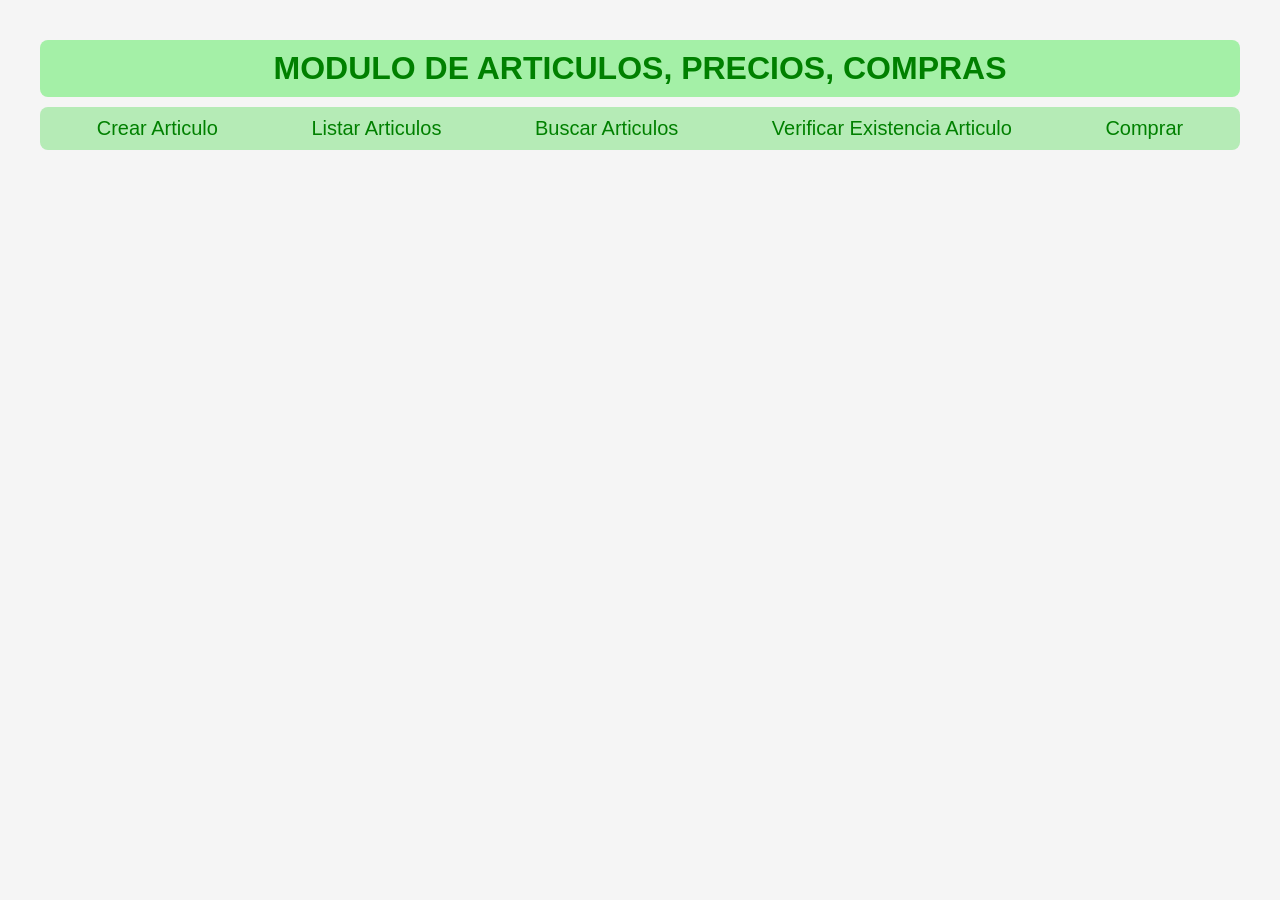
==== index.html @ 5d5d8ce8 "se clono la pre-entrega desaprobada, para comenzar a rehacer el proyecto otra vez, desde cero" ====
<!DOCTYPE html>
<html lang="es">
<head>
    <meta charset="UTF-8">
    <meta name="viewport" content="width=device-width, initial-scale=1.0">
    <title>Pre-Entrega 7: Interfaz dinámica con DOM y eventos</title>
    <link rel="stylesheet" href="./css/styles.css">
</head>
<body> 
    <header>        
    </header>
    <main>
    </main>
    <footer>
    </footer> 
    <script src="./js/funcionesDatos.js"></script>
    <script src="./js/funcionesHtml.js"></script>
    <script src="./js/main.js"></script>
</body>
</html>
---- css/styles.css ----
*{
    box-sizing: border-box;
    padding: 0;
    margin: 0; 
}

body {
    font-family: Arial, sans-serif;
    background-color: whitesmoke;
    padding: 10px; 
}

header, main, footer {
    padding: 10px; 
}

h6{
  overflow-wrap: break-word;
}

.contenedorHeader {
    padding: 10px; 
} 

.contenedorHeaderElementos{
    padding: 10px; 
}

.headerH1Menu{
    padding: 10px; 
    background-color: rgb(164, 240, 167); 
    color: green;
    text-align: center;
    text-justify: center;
    border-radius: 8px;
}

.headerNavMenu{
    margin: 10px 0px 0px 0px;
    padding: 10px; 
    background-color: rgb(181, 235, 182); 
    color: green;
    font-size: 20px;
    text-align: center;
    text-justify: center;
    border-radius: 8px;
}

.headerUlMenu{
    padding: 10px; 
    display: flex;
    justify-content: space-around;
    align-items: center;
    text-decoration: none;
    list-style-type: none;
    padding: 0;
    margin: 0;
} 

.opcionMenuTextoA {
    color: green;
} 

.contenedorFormulario, .contenedorBuscarArticulosResultados, .contenedorResultadosVerificar{
    max-width: 900px;
    margin: 0 auto;
}

/* .contenedorListadoArticulos {
    max-width: 1100px;
    margin: 0 auto;
} */

.contenedorFormularioElementos {
    background: #ddeeec;
    margin-top: 10px;
    padding: 10px;
    border-radius: 8px;
}

.contenedorFormularioTitulo, .contenedorListadoTitulo, .contenedorBuscarArticulosTitulo
/*,.contenedorVerificarArticuloTitulo*/ {
    color: green;
    padding: 10px;
    align-items: center;
    text-align: center;
}

.renglonFormularioArticulo{
    padding: 10px;
    display: flex;
    justify-content: space-between;
    align-items: center;
}

.renglonFormularioArticulo label{
    display: inline-block; 
    color: green;
    min-width: 150px;      
    text-align: left;
}

.renglonFormularioArticulo input, .renglonFormularioArticulo select{
    flex: 1;                
    padding: 8px;
    box-sizing: border-box;
    border-radius: 4px;
    width: 100%;
}

.buttonGlobal {
    background-color: green;
    font-weight: bold; 
    color: white;
    padding: 10px 15px;
    border: none;
    border-radius: 4px;
    cursor: pointer;
    width: 100%;
    font-size: 16px;
}

/*
.contenedorListarArticulos {
    max-width: 1100px;
    margin: 0 auto;
}
*/

.listarArticulosTabla{    
    width: 100%;
    margin-top: 10px;
    border-radius: 8px;
}

.listarArticulosTabla th, .listarArticulosTabla td
{
    padding: 12px 15px;
    text-align: left;
}

.listarArticulosTabla th {
    background-color: green;
    color: white;
    font-weight: bold;
    text-transform: uppercase;
    font-size: 14px;
}

.listarArticulosTabla tbody tr:nth-child(even) 
{
    background-color: rgb(185, 206, 191);
}

.listarArticulosTabla th:last-child, .tablaListado td:last-child 
{
    text-align: right;
}

.registrosEncontrados
 {
    display: flex;
    flex-wrap: wrap;
    background: #ddeeec;
    margin-top: 1rem;
}

.registroEncontrado{
    display: flex;
    background-color: rgb(174, 226, 169);
    flex-direction: column;
    justify-content: space-evenly;
    height: 15rem;
    width: 8rem;
    border: solid 1px darkgray;
    border-radius: 0.5rem;
    padding: 10px;
    margin: 10px;
}

.errorAgregarCarrito {
    color: red;  
    margin-top: 5px; 
    font-size: 14px;
}

.buttonCarrito {
    background-color: green;
    font-weight: bold; 
    color: white;
    padding: 10px 15px;
    border: none;
    border-radius: 4px;
    cursor: pointer;
    font-size: 16px;
}

.contenedorMostrarCarritoBotones {
    max-width: 900px;
    margin: 0 auto;
}

.mostrarCarritoBotones {
    display: flex;
    justify-content: space-around;
    margin-top: 1rem;
    padding-top: 1rem;
    padding-bottom: 1rem;
    background-color: #ddeeec;
    border-radius: 8px;
}
.contenedorVerCarrito{
    max-width: 900px;
    margin: 0 auto;
}
.contenedorVerCarritoElementos{
    margin-top: 1rem;
    padding-top: 1rem;
    padding-bottom: 1rem;
    background-color: #ddeeec;
}
.contenedorRegistroEncontradoCarrito{
    display: flex;
    flex-wrap: wrap;
}

.registroEncontradoCarrito{
    background-color: rgb(174, 226, 169);
    flex-direction: row;
    justify-content: space-evenly;   
    height: 15rem;
    width: 8rem;
    border: solid 1px darkgray;
    border-radius: 0.5rem;
    padding: 10px;
    margin: 10px;
}

.verCarritoH3 {
    width: 100%;
    text-align: center;
    color: green;
}

.verCarritoTotalP {
    color: green;
}

.mensajeDialog {
    width: 350px;
    padding: 25px;
    border: none;
    background-color: rgb(194, 178, 225);
    color: rgb(1, 61, 1);
    border-radius: 8px;
    text-align: center;
    justify-self: center;
    align-self: center;
}

label.labelInputDescuento {
    color: green;
}
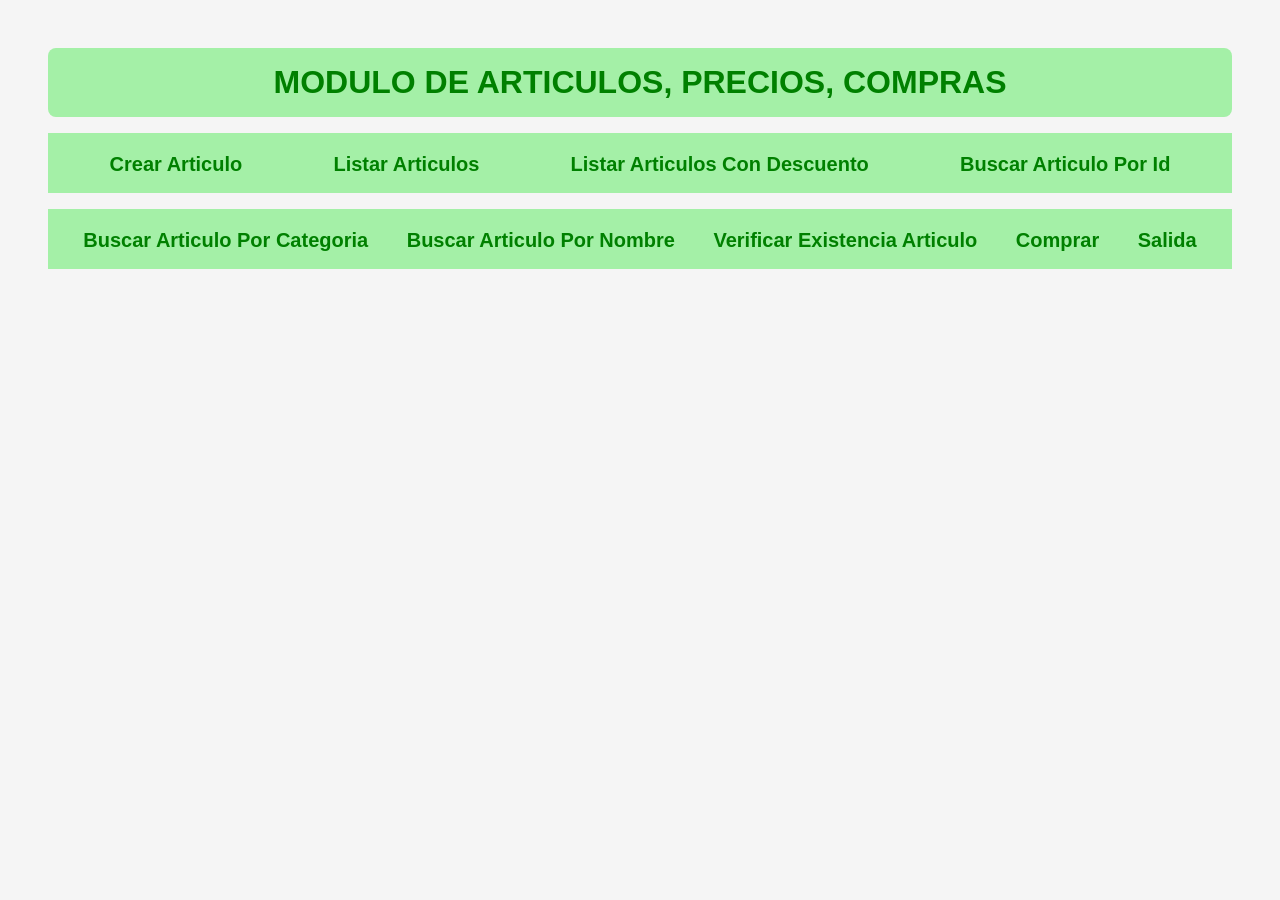
==== commit 7fa2bfef: "se desarrollo el menu, y en desarrollo: crear articulos , listar articulos, listar articulos con des" ====
--- a/index.html
+++ b/index.html
@@ -3,8 +3,9 @@
 <head>
     <meta charset="UTF-8">
     <meta name="viewport" content="width=device-width, initial-scale=1.0">
-    <title>Pre-Entrega 7: Interfaz dinámica con DOM y eventos</title>
+    <title>Pre-Entrega 7: Interfaz dinámica con DOM y Eventos</title>
     <link rel="stylesheet" href="./css/styles.css">
+    <script defer src="./js/main.js"></script>
 </head>
 <body> 
     <header>        
@@ -13,8 +14,5 @@
     </main>
     <footer>
     </footer> 
-    <script src="./js/funcionesDatos.js"></script>
-    <script src="./js/funcionesHtml.js"></script>
-    <script src="./js/main.js"></script>
 </body>
 </html>
--- a/css/styles.css
+++ b/css/styles.css
@@ -7,244 +7,142 @@
 body {
     font-family: Arial, sans-serif;
     background-color: whitesmoke;
-    padding: 10px; 
+    padding: 1rem; 
 }
 
-header, main, footer {
-    padding: 10px; 
+ header{
+/*    background-color: red; */
+    padding: 1rem; 
 }
 
-h6{
-  overflow-wrap: break-word;
+main{
+    /* background-color: blue; */
+    padding: 1rem; 
 }
 
-.contenedorHeader {
-    padding: 10px; 
+footer {
+    /* background-color: yellow; */
+    padding: 1rem; 
+}
+
+.headerContenedor {
+    /* background-color: blueviolet; */
+    padding: 1rem; 
 } 
 
-.contenedorHeaderElementos{
-    padding: 10px; 
+.headerContenedorElementos{
+    /* background-color: hotpink; */
+    padding: 1rem; 
 }
 
-.headerH1Menu{
-    padding: 10px; 
+.headerTitulo {
     background-color: rgb(164, 240, 167); 
     color: green;
     text-align: center;
     text-justify: center;
     border-radius: 8px;
+    padding: 1rem; 
+}
+.headerAOpciones {
+    font-size: 1.25rem;
+}
+.headerUl{    
+    display: flex;
+    justify-content: space-around;
+    padding: 1rem;
+    background-color: rgb(164, 240, 167); 
+    color: green;
+    margin-top: 1rem;
+    list-style-type: none;
+    font-size: 1.5rem;
+    font-weight: bold;
 }
 
-.headerNavMenu{
-    margin: 10px 0px 0px 0px;
-    padding: 10px; 
-    background-color: rgb(181, 235, 182); 
-    color: green;
-    font-size: 20px;
+.mainContenedor {
+    /* border: 2px solid dodgerblue;
+    border-radius: 8px; */
+    padding: 10px;
+    align-items: center;
+    justify-items: center;
+}
+
+.mainContenedorElementos {
+    /* border: 2px solid rgb(255, 30, 60);
+    border-radius: 8px; */
+    padding: 10px;
+    width: 70%;
+}
+
+.mainTitulo {
+    /* border: 2px solid green; */
     text-align: center;
     text-justify: center;
-    border-radius: 8px;
+    color: green;
 }
 
-.headerUlMenu{
-    padding: 10px; 
-    display: flex;
-    justify-content: space-around;
-    align-items: center;
-    text-decoration: none;
-    list-style-type: none;
-    padding: 0;
-    margin: 0;
-} 
-
-.opcionMenuTextoA {
-    color: green;
-} 
-
-.contenedorFormulario, .contenedorBuscarArticulosResultados, .contenedorResultadosVerificar{
-    max-width: 900px;
-    margin: 0 auto;
+.mainContenedorFormulario {
+    /* border: 2px solid green; */
+    border-radius: 8px;
+    padding: 10px;
 }
 
-/* .contenedorListadoArticulos {
-    max-width: 1100px;
-    margin: 0 auto;
-} */
-
-.contenedorFormularioElementos {
-    background: #ddeeec;
-    margin-top: 10px;
+.mainContenedorElementos {
+    /* border: 2px solid green; */
+    background-color: #ddeeec;
+    /* border-radius: 8px; */
     padding: 10px;
     border-radius: 8px;
 }
 
-.contenedorFormularioTitulo, .contenedorListadoTitulo, .contenedorBuscarArticulosTitulo
-/*,.contenedorVerificarArticuloTitulo*/ {
-    color: green;
+.mainContenedorFormularios {
+    /* border: 2px solid green;
+    border-radius: 8px; */
     padding: 10px;
-    align-items: center;
-    text-align: center;
 }
 
-.renglonFormularioArticulo{
+.mainFormulario {
+    /* border: 2px solid green;
+    border-radius: 8px; */
     padding: 10px;
+}
+
+.mainFormularioFila {
     display: flex;
     justify-content: space-between;
     align-items: center;
+    /* border: 2px solid green;
+    border-radius: 8px; */
+    padding: 10px;
 }
 
-.renglonFormularioArticulo label{
-    display: inline-block; 
-    color: green;
-    min-width: 150px;      
-    text-align: left;
-}
-
-.renglonFormularioArticulo input, .renglonFormularioArticulo select{
-    flex: 1;                
-    padding: 8px;
-    box-sizing: border-box;
-    border-radius: 4px;
-    width: 100%;
-}
-
-.buttonGlobal {
-    background-color: green;
-    font-weight: bold; 
-    color: white;
-    padding: 10px 15px;
-    border: none;
-    border-radius: 4px;
-    cursor: pointer;
-    width: 100%;
-    font-size: 16px;
-}
-
-/*
-.contenedorListarArticulos {
-    max-width: 1100px;
-    margin: 0 auto;
-}
-*/
-
-.listarArticulosTabla{    
-    width: 100%;
-    margin-top: 10px;
-    border-radius: 8px;
-}
-
-.listarArticulosTabla th, .listarArticulosTabla td
-{
-    padding: 12px 15px;
-    text-align: left;
-}
-
-.listarArticulosTabla th {
-    background-color: green;
-    color: white;
-    font-weight: bold;
-    text-transform: uppercase;
-    font-size: 14px;
-}
-
-.listarArticulosTabla tbody tr:nth-child(even) 
-{
-    background-color: rgb(185, 206, 191);
-}
-
-.listarArticulosTabla th:last-child, .tablaListado td:last-child 
-{
-    text-align: right;
-}
-
-.registrosEncontrados
- {
-    display: flex;
-    flex-wrap: wrap;
-    background: #ddeeec;
-    margin-top: 1rem;
-}
-
-.registroEncontrado{
-    display: flex;
-    background-color: rgb(174, 226, 169);
-    flex-direction: column;
-    justify-content: space-evenly;
-    height: 15rem;
-    width: 8rem;
-    border: solid 1px darkgray;
-    border-radius: 0.5rem;
-    padding: 10px;
-    margin: 10px;
-}
-
-.errorAgregarCarrito {
-    color: red;  
-    margin-top: 5px; 
-    font-size: 14px;
-}
-
-.buttonCarrito {
-    background-color: green;
-    font-weight: bold; 
-    color: white;
-    padding: 10px 15px;
-    border: none;
-    border-radius: 4px;
-    cursor: pointer;
-    font-size: 16px;
-}
-
-.contenedorMostrarCarritoBotones {
-    max-width: 900px;
-    margin: 0 auto;
-}
-
-.mostrarCarritoBotones {
-    display: flex;
-    justify-content: space-around;
-    margin-top: 1rem;
-    padding-top: 1rem;
-    padding-bottom: 1rem;
-    background-color: #ddeeec;
-    border-radius: 8px;
-}
-.contenedorVerCarrito{
-    max-width: 900px;
-    margin: 0 auto;
-}
-.contenedorVerCarritoElementos{
-    margin-top: 1rem;
-    padding-top: 1rem;
-    padding-bottom: 1rem;
-    background-color: #ddeeec;
-}
-.contenedorRegistroEncontradoCarrito{
-    display: flex;
-    flex-wrap: wrap;
-}
-
-.registroEncontradoCarrito{
-    background-color: rgb(174, 226, 169);
-    flex-direction: row;
-    justify-content: space-evenly;   
-    height: 15rem;
-    width: 8rem;
-    border: solid 1px darkgray;
-    border-radius: 0.5rem;
-    padding: 10px;
-    margin: 10px;
-}
-
-.verCarritoH3 {
-    width: 100%;
-    text-align: center;
+.mainFormularioFila label{
+    min-width: 10rem;
+    /* border: 2px solid green; */
+    font-size: 1.25rem;
     color: green;
 }
 
-.verCarritoTotalP {
-    color: green;
+.mainFormularioFila input,.mainFormularioFila select{
+    flex: 1;
+    border-radius: 5px;
+    padding: 0.5rem;
+    font-size: 1rem;
+    text-transform: uppercase;
 }
+.mainFormularioFila select{
+    text-transform: none;
+}
+.buttonGlobal {
+    color: white;
+    background-color: green;
+    width: 100%;
+    font-size: bold;
+    padding: 0.25rem;
+    font-size: 1.5rem;
+    border-radius: 5px;
+}
+
+
 
 .mensajeDialog {
     width: 350px;
@@ -257,7 +155,3 @@
     justify-self: center;
     align-self: center;
 }
-
-label.labelInputDescuento {
-    color: green;
-}
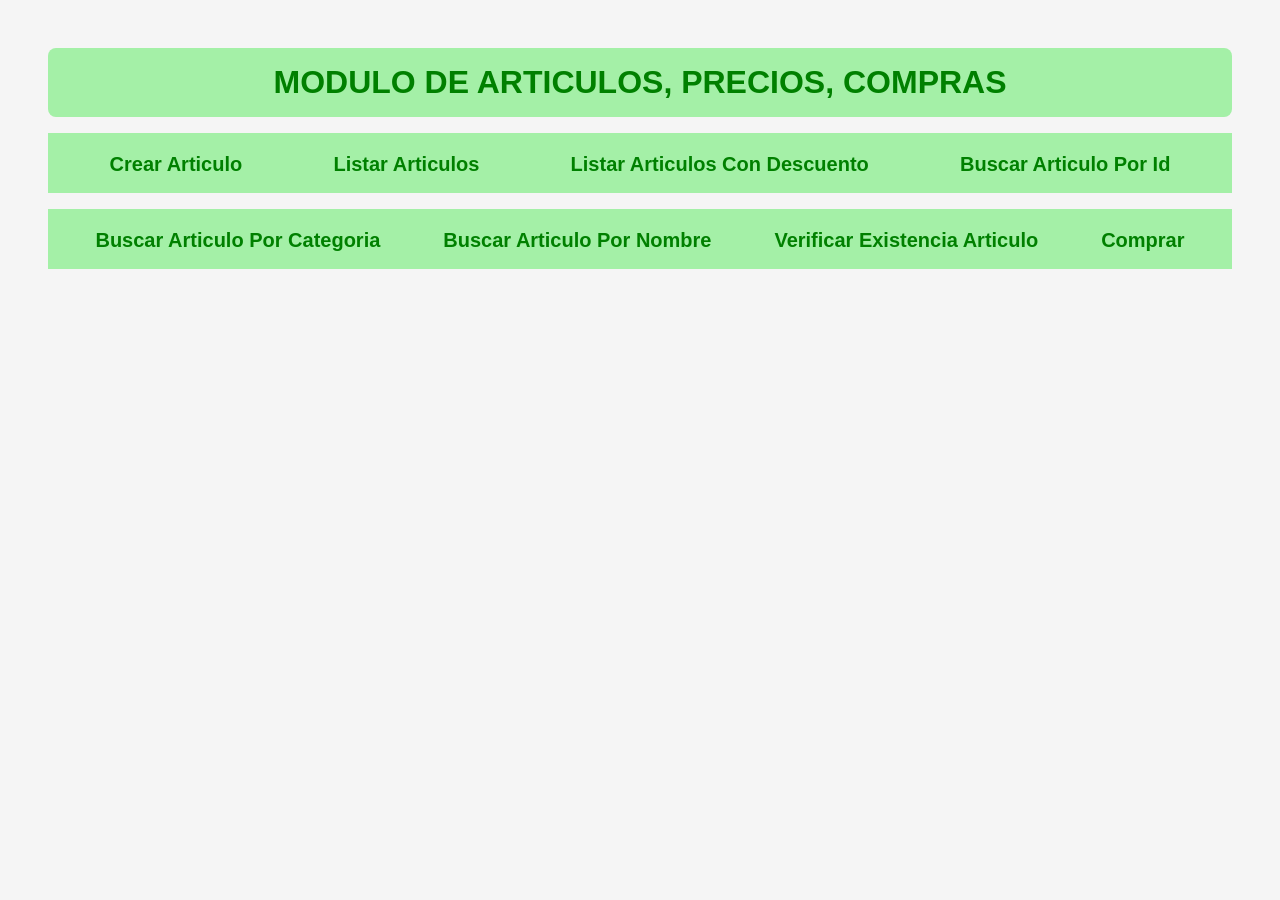
==== commit 539f5e88: "se desarrollo los formularios de busqueda dinamico" ====
--- a/index.html
+++ b/index.html
@@ -6,6 +6,7 @@
     <title>Pre-Entrega 7: Interfaz dinámica con DOM y Eventos</title>
     <link rel="stylesheet" href="./css/styles.css">
     <script defer src="./js/main.js"></script>
+    <!-- <script defer src="./js/escritorio.js"></script> -->
 </head>
 <body> 
     <header>        
